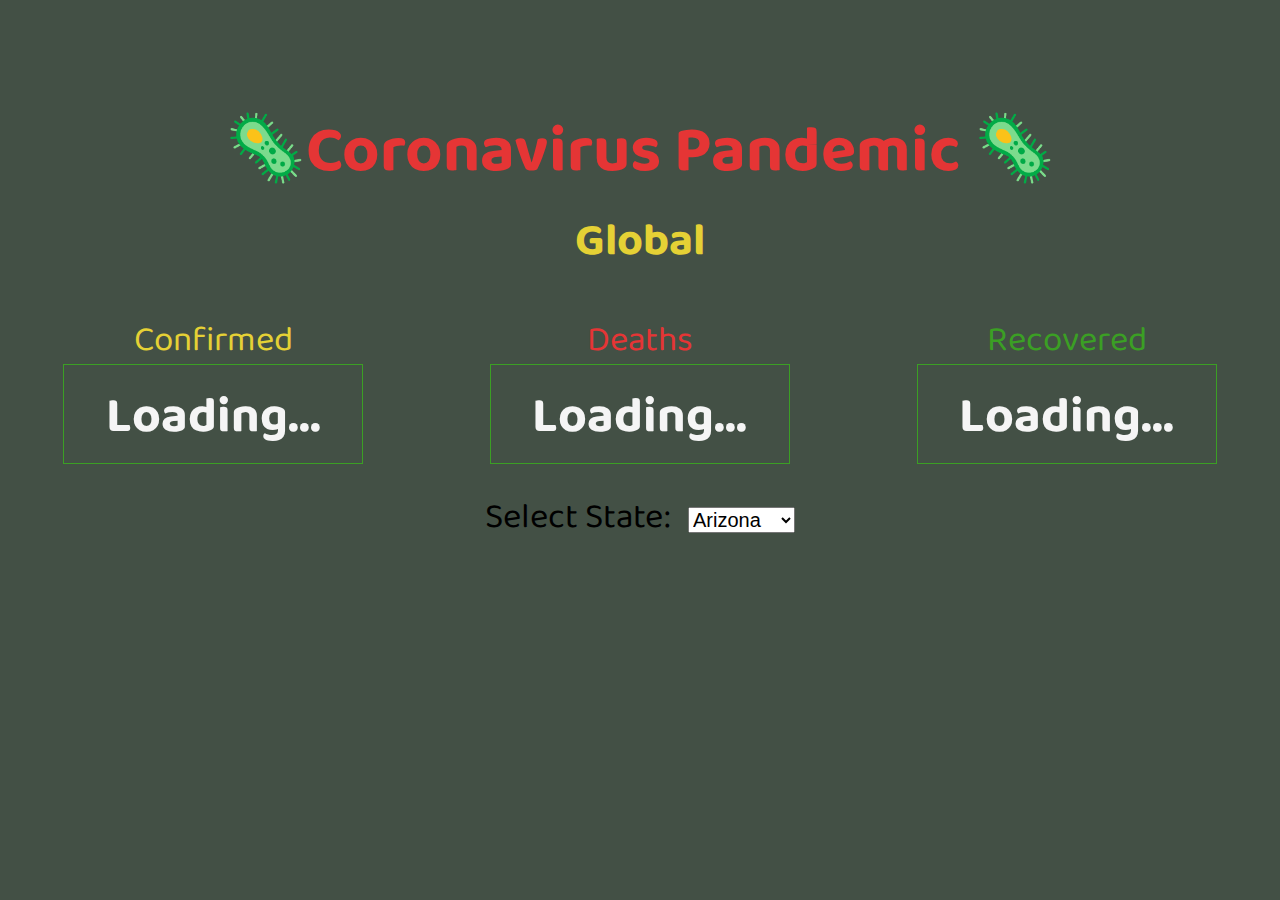
==== final.html @ ad9045a9 "final project added -semi-complete" ====
<!DOCTYPE html>
<html lang="en">
    <head>
        <meta charset="UTF-8" />
        <meta name="viewport" content="width=device-width, initial-scale=1.0" />
        <link rel="stylesheet" href="styles/final.css" />
        <script src="js/final.js" defer></script>
        <title>Coronavirus Dashboard</title>
    </head>
    <body>
        <h1 class="title">
            <span class="germ-icon">🦠</span>Coronavirus Pandemic
            <span class="germ-icon">🦠</span>
        </h1>
        <h2 id="location-text">Global</h2>
        <div class="data-container">
            <div class="container">
                <p class="data-title yellow">Confirmed</p>
                <h3 id="confirmed" class="">Loading...</h3>
            </div>
            <div class="container">
                <p class="data-title red">Deaths</p>
                <h3 id="deaths" class="">Loading...</h3>
            </div>
            <div class="container">
                <p class="data-title green">Recovered</p>
                <h3 id="recovered" class="">Loading...</h3>
            </div>
        </div>
        <div class="sub-content">
            <label id="states-label" for="states">Select State:</label>
            <select name="states" id="location">
                <option value="Arizona">Arizona</option>
                <option value="Alaska">Alaska</option>
                <option value="California">California</option>
            </select>
        </div>
    </body>
</html>
---- styles/final.css ----
@import url("https://fonts.googleapis.com/css?family=Baloo+Chettan+2&display=swap");
.red {
  color: #e53535; }

.green {
  color: #3b9f24; }

.yellow {
  color: #e5d135; }

* {
  padding: 0;
  margin: 0;
  box-sizing: border-box; }

html {
  font-size: 62.5%; }

body {
  font-size: 100%;
  font-family: 'Baloo Chettan 2';
  background-color: #435045; }

.title {
  font-size: 6.5rem;
  width: 100%;
  text-align: center;
  color: #e53535;
  margin-top: 10rem; }

#location-text {
  width: 25%;
  margin: 0 auto;
  text-align: center;
  margin-top: 1rem;
  font-size: 4.5rem;
  color: #e5d135; }

.sub-content {
  width: 100%;
  margin: 2.5rem 0;
  text-align: center; }
  .sub-content #states-label {
    font-size: 3.5rem; }
  .sub-content #location {
    font-size: 2rem;
    margin-left: 1.5rem; }

.data-container {
  margin: 0 auto;
  margin-top: 4rem;
  display: flex;
  flex-direction: row;
  flex-wrap: wrap;
  justify-content: center; }
  .data-container .container {
    margin: 0 auto;
    position: relative;
    color: whitesmoke; }
    .data-container .container .data-title {
      text-align: center;
      font-size: 3.5rem; }
    .data-container .container h3 {
      width: 30rem;
      height: 10rem;
      text-align: center;
      padding-top: 1.2rem;
      font-size: 5rem;
      border: 1px solid #3b9f24; }
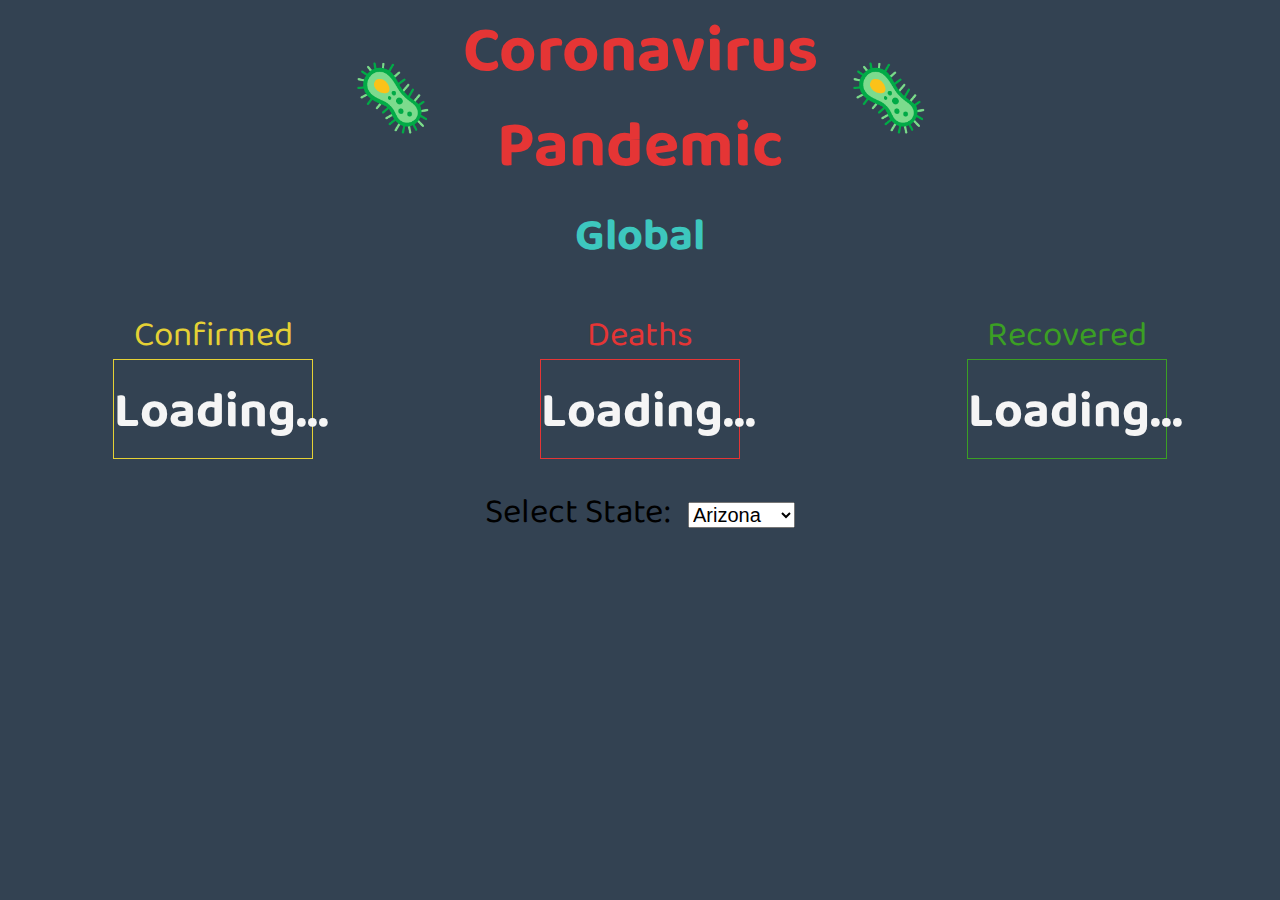
==== commit c58e12c3: "final project minor header improvements" ====
--- a/final.html
+++ b/final.html
@@ -8,10 +8,14 @@
         <title>Coronavirus Dashboard</title>
     </head>
     <body>
-        <h1 class="title">
-            <span class="germ-icon">🦠</span>Coronavirus Pandemic
+        <div class="header">
             <span class="germ-icon">🦠</span>
-        </h1>
+            <h1 class="title">
+                Coronavirus<br />
+                Pandemic
+            </h1>
+            <span class="germ-icon">🦠</span>
+        </div>
         <h2 id="location-text">Global</h2>
         <div class="data-container">
             <div class="container">
--- a/styles/final.css
+++ b/styles/final.css
@@ -19,14 +19,19 @@
 body {
   font-size: 100%;
   font-family: 'Baloo Chettan 2';
-  background-color: #435045; }
+  background-color: #334252; }
 
-.title {
-  font-size: 6.5rem;
-  width: 100%;
-  text-align: center;
-  color: #e53535;
-  margin-top: 10rem; }
+.header {
+  display: flex;
+  justify-content: center; }
+  .header .title {
+    font-size: 6.5rem;
+    color: #e53535;
+    text-align: center; }
+  .header .germ-icon {
+    font-size: 6.5rem;
+    padding-top: 5rem;
+    margin: 0 3rem; }
 
 #location-text {
   width: 25%;
@@ -34,7 +39,7 @@
   text-align: center;
   margin-top: 1rem;
   font-size: 4.5rem;
-  color: #e5d135; }
+  color: #3dc7be; }
 
 .sub-content {
   width: 100%;
@@ -61,9 +66,14 @@
       text-align: center;
       font-size: 3.5rem; }
     .data-container .container h3 {
-      width: 30rem;
+      width: 20rem;
       height: 10rem;
       text-align: center;
       padding-top: 1.2rem;
-      font-size: 5rem;
+      font-size: 5rem; }
+    .data-container .container #recovered {
       border: 1px solid #3b9f24; }
+    .data-container .container #deaths {
+      border: 1px solid #e53535; }
+    .data-container .container #confirmed {
+      border: 1px solid #e5d135; }
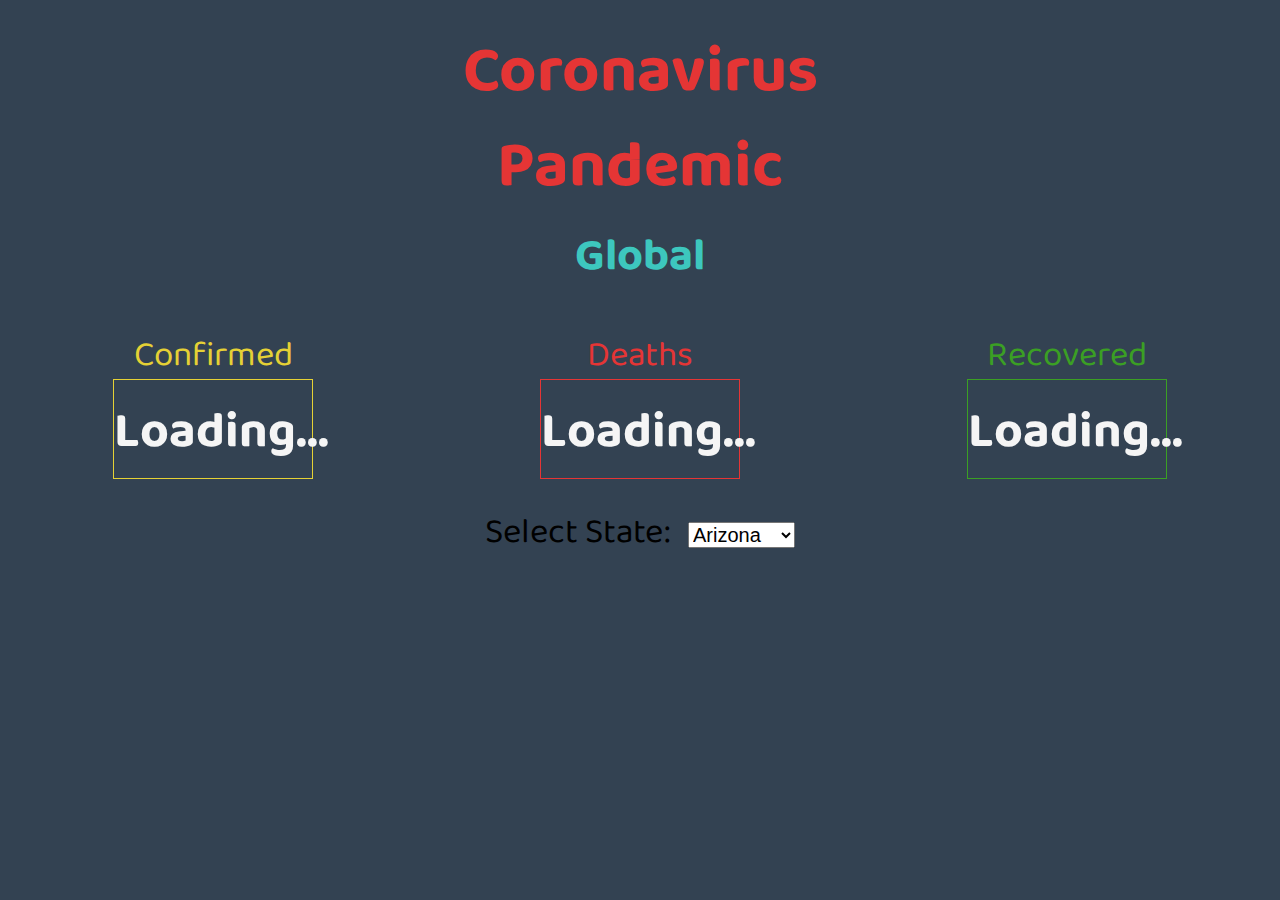
==== commit f7b890ee: "final project minor responsive improvements" ====
--- a/final.html
+++ b/final.html
@@ -9,12 +9,10 @@
     </head>
     <body>
         <div class="header">
-            <span class="germ-icon">🦠</span>
             <h1 class="title">
                 Coronavirus<br />
                 Pandemic
             </h1>
-            <span class="germ-icon">🦠</span>
         </div>
         <h2 id="location-text">Global</h2>
         <div class="data-container">
--- a/styles/final.css
+++ b/styles/final.css
@@ -23,7 +23,9 @@
 
 .header {
   display: flex;
-  justify-content: center; }
+  justify-content: center;
+  margin-top: 2rem;
+  width: 100%; }
   .header .title {
     font-size: 6.5rem;
     color: #e53535;
@@ -32,6 +34,10 @@
     font-size: 6.5rem;
     padding-top: 5rem;
     margin: 0 3rem; }
+
+@media screen and (max-width: 540px) {
+  .title {
+    font-size: 3.5rem; } }
 
 #location-text {
   width: 25%;
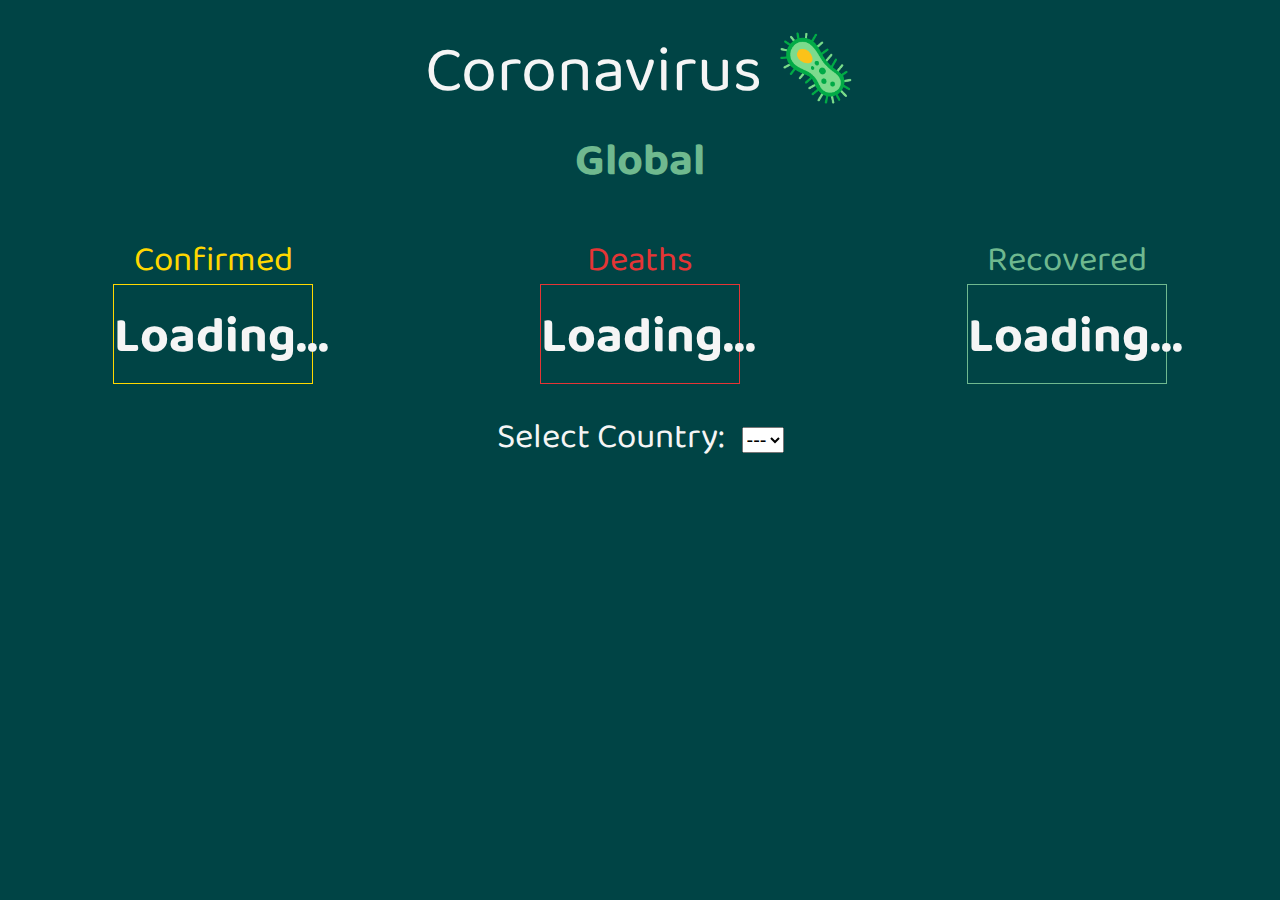
==== commit d5d27aae: "final project minor countries complete" ====
--- a/final.html
+++ b/final.html
@@ -9,12 +9,10 @@
     </head>
     <body>
         <div class="header">
-            <h1 class="title">
-                Coronavirus<br />
-                Pandemic
-            </h1>
+            <h1 class="title">Coronavirus 🦠</h1>
+            <h2 id="location-text">Global</h2>
         </div>
-        <h2 id="location-text">Global</h2>
+
         <div class="data-container">
             <div class="container">
                 <p class="data-title yellow">Confirmed</p>
@@ -30,11 +28,9 @@
             </div>
         </div>
         <div class="sub-content">
-            <label id="states-label" for="states">Select State:</label>
+            <label id="states-label" for="states">Select Country:</label>
             <select name="states" id="location">
-                <option value="Arizona">Arizona</option>
-                <option value="Alaska">Alaska</option>
-                <option value="California">California</option>
+                <option value="-1">---</option>
             </select>
         </div>
     </body>
--- a/styles/final.css
+++ b/styles/final.css
@@ -3,10 +3,10 @@
   color: #e53535; }
 
 .green {
-  color: #3b9f24; }
+  color: #6fb98f; }
 
 .yellow {
-  color: #e5d135; }
+  color: #ffd800; }
 
 * {
   padding: 0;
@@ -19,25 +19,20 @@
 body {
   font-size: 100%;
   font-family: 'Baloo Chettan 2';
-  background-color: #334252; }
+  background-color: #004445; }
 
 .header {
-  display: flex;
-  justify-content: center;
   margin-top: 2rem;
   width: 100%; }
   .header .title {
+    font-weight: 300;
     font-size: 6.5rem;
-    color: #e53535;
+    color: whitesmoke;
     text-align: center; }
   .header .germ-icon {
     font-size: 6.5rem;
     padding-top: 5rem;
     margin: 0 3rem; }
-
-@media screen and (max-width: 540px) {
-  .title {
-    font-size: 3.5rem; } }
 
 #location-text {
   width: 25%;
@@ -45,14 +40,15 @@
   text-align: center;
   margin-top: 1rem;
   font-size: 4.5rem;
-  color: #3dc7be; }
+  color: #6fb98f; }
 
 .sub-content {
   width: 100%;
   margin: 2.5rem 0;
   text-align: center; }
   .sub-content #states-label {
-    font-size: 3.5rem; }
+    font-size: 3.5rem;
+    color: whitesmoke; }
   .sub-content #location {
     font-size: 2rem;
     margin-left: 1.5rem; }
@@ -78,8 +74,8 @@
       padding-top: 1.2rem;
       font-size: 5rem; }
     .data-container .container #recovered {
-      border: 1px solid #3b9f24; }
+      border: 1px solid #6fb98f; }
     .data-container .container #deaths {
       border: 1px solid #e53535; }
     .data-container .container #confirmed {
-      border: 1px solid #e5d135; }
+      border: 1px solid #ffd800; }
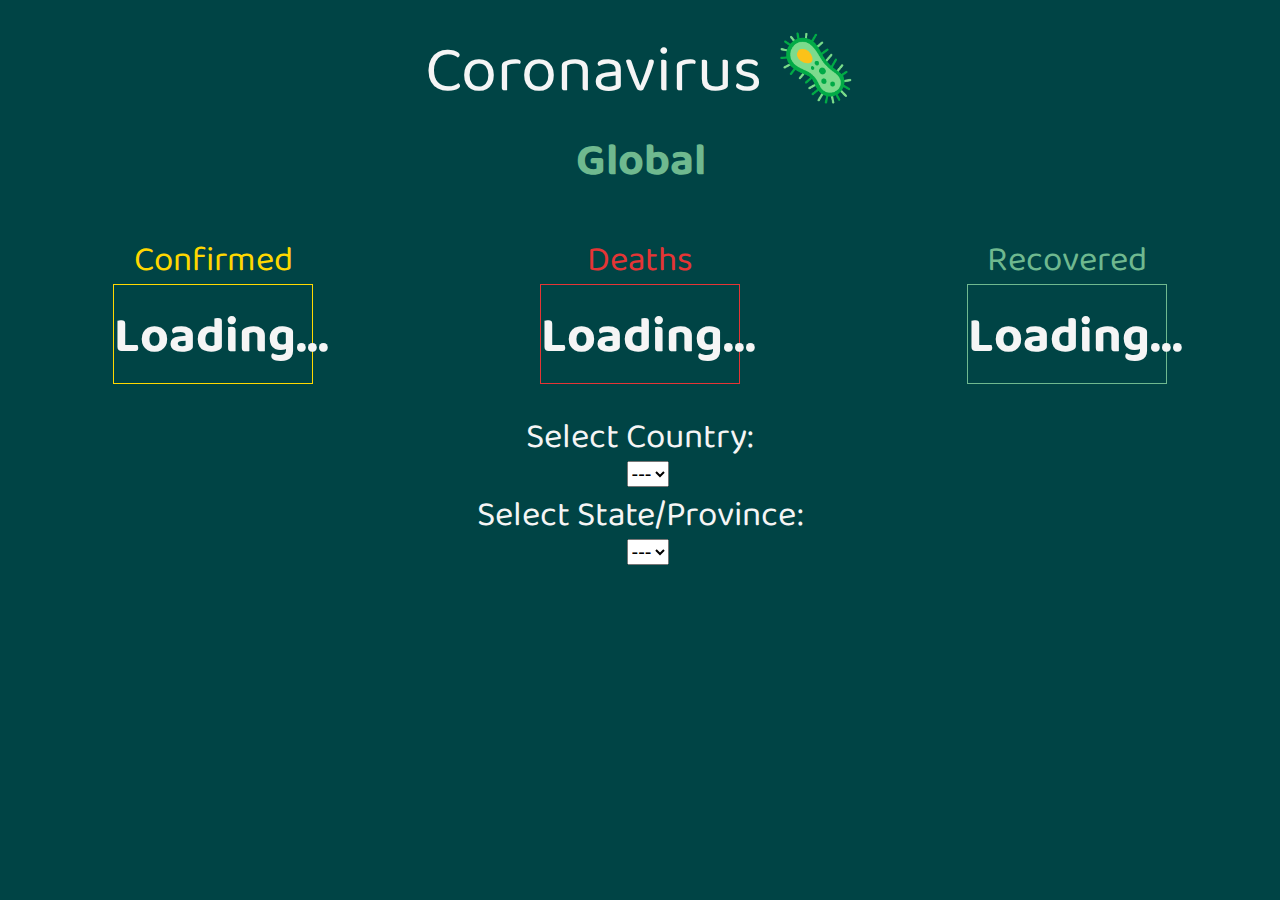
==== commit 1d71f011: "final project completed" ====
--- a/final.html
+++ b/final.html
@@ -10,7 +10,10 @@
     <body>
         <div class="header">
             <h1 class="title">Coronavirus 🦠</h1>
-            <h2 id="location-text">Global</h2>
+            <div class="location-text-container">
+                <h2 class="state-text"></h2>
+                <h2 class="country-text">Global</h2>
+            </div>
         </div>
 
         <div class="data-container">
@@ -28,8 +31,12 @@
             </div>
         </div>
         <div class="sub-content">
-            <label id="states-label" for="states">Select Country:</label>
-            <select name="states" id="location">
+            <label id="countries-label" for="countries">Select Country:</label>
+            <select name="countries" id="country-location">
+                <option value="-1">---</option>
+            </select>
+            <label for="states" id="states-label">Select State/Province:</label>
+            <select name="states" id="state-location">
                 <option value="-1">---</option>
             </select>
         </div>
--- a/styles/final.css
+++ b/styles/final.css
@@ -33,23 +33,37 @@
     font-size: 6.5rem;
     padding-top: 5rem;
     margin: 0 3rem; }
-
-#location-text {
-  width: 25%;
-  margin: 0 auto;
-  text-align: center;
-  margin-top: 1rem;
-  font-size: 4.5rem;
-  color: #6fb98f; }
+  .header .location-text-container {
+    width: 100vw;
+    text-align: center; }
+  .header .state-text {
+    width: fit-content;
+    margin: 0 auto;
+    text-align: center;
+    margin-top: 1rem;
+    font-size: 4.5rem;
+    color: #6fb98f;
+    display: inline-block; }
+  .header .country-text {
+    width: fit-content;
+    margin: 0 auto;
+    text-align: center;
+    margin-top: 1rem;
+    font-size: 4.5rem;
+    color: #6fb98f;
+    display: inline-block; }
 
 .sub-content {
   width: 100%;
   margin: 2.5rem 0;
   text-align: center; }
+  .sub-content #countries-label,
   .sub-content #states-label {
+    display: block;
     font-size: 3.5rem;
     color: whitesmoke; }
-  .sub-content #location {
+  .sub-content #country-location,
+  .sub-content #state-location {
     font-size: 2rem;
     margin-left: 1.5rem; }
 
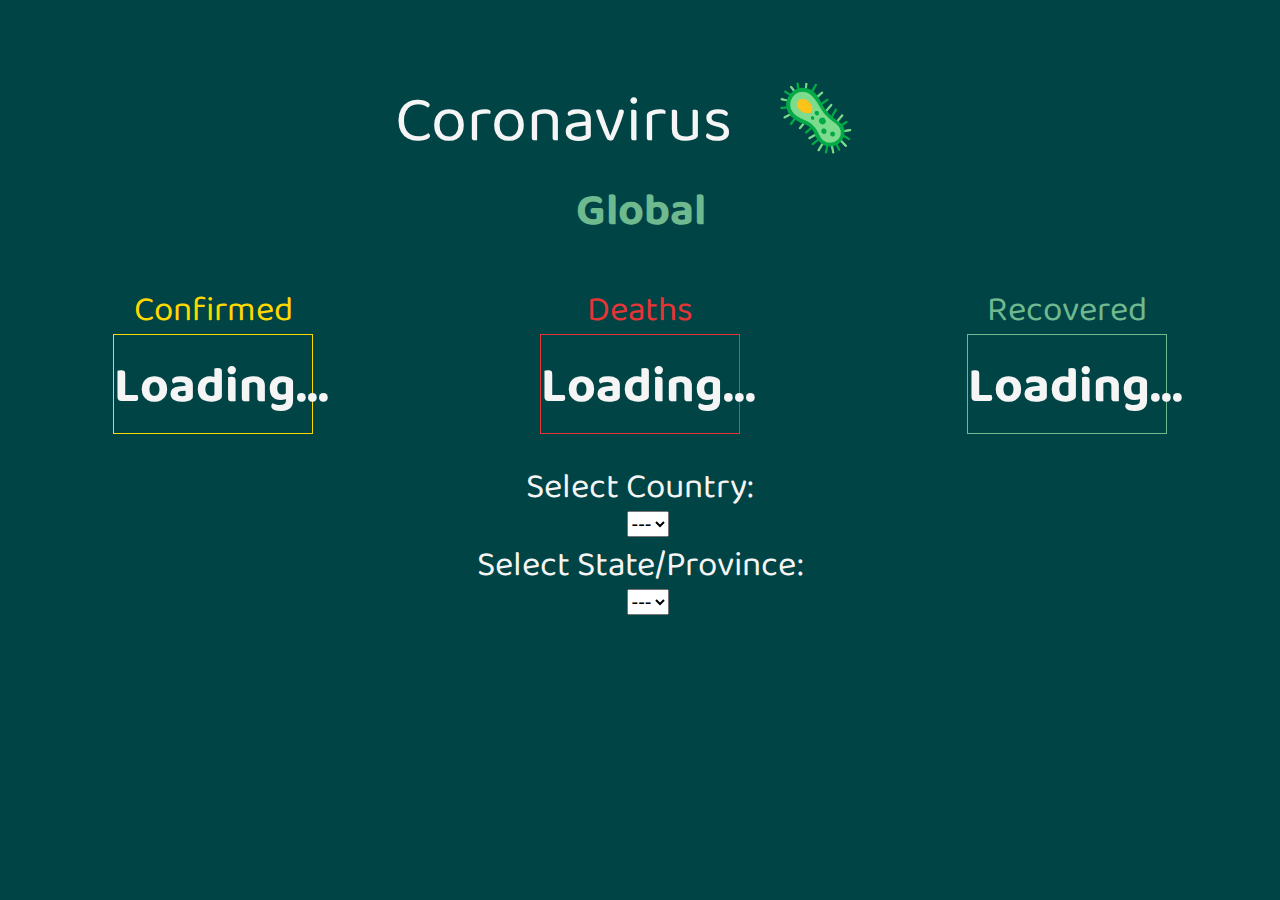
==== commit 5f327d89: "updated functions to work with recent third-party API changes - code complete" ====
--- a/final.html
+++ b/final.html
@@ -9,7 +9,7 @@
     </head>
     <body>
         <div class="header">
-            <h1 class="title">Coronavirus 🦠</h1>
+            <h1 class="title">Coronavirus <span class="germ-icon">🦠</span></h1>
             <div class="location-text-container">
                 <h2 class="state-text"></h2>
                 <h2 class="country-text">Global</h2>
--- a/styles/final.css
+++ b/styles/final.css
@@ -32,7 +32,15 @@
   .header .germ-icon {
     font-size: 6.5rem;
     padding-top: 5rem;
-    margin: 0 3rem; }
+    margin: 0 3rem;
+    width: fit-content;
+    display: inline-block;
+    transform-origin: 50% 66%;
+    animation: rotate360 4s linear infinite; }
+
+@keyframes rotate360 {
+  100% {
+    transform: rotate(360deg); } }
   .header .location-text-container {
     width: 100vw;
     text-align: center; }
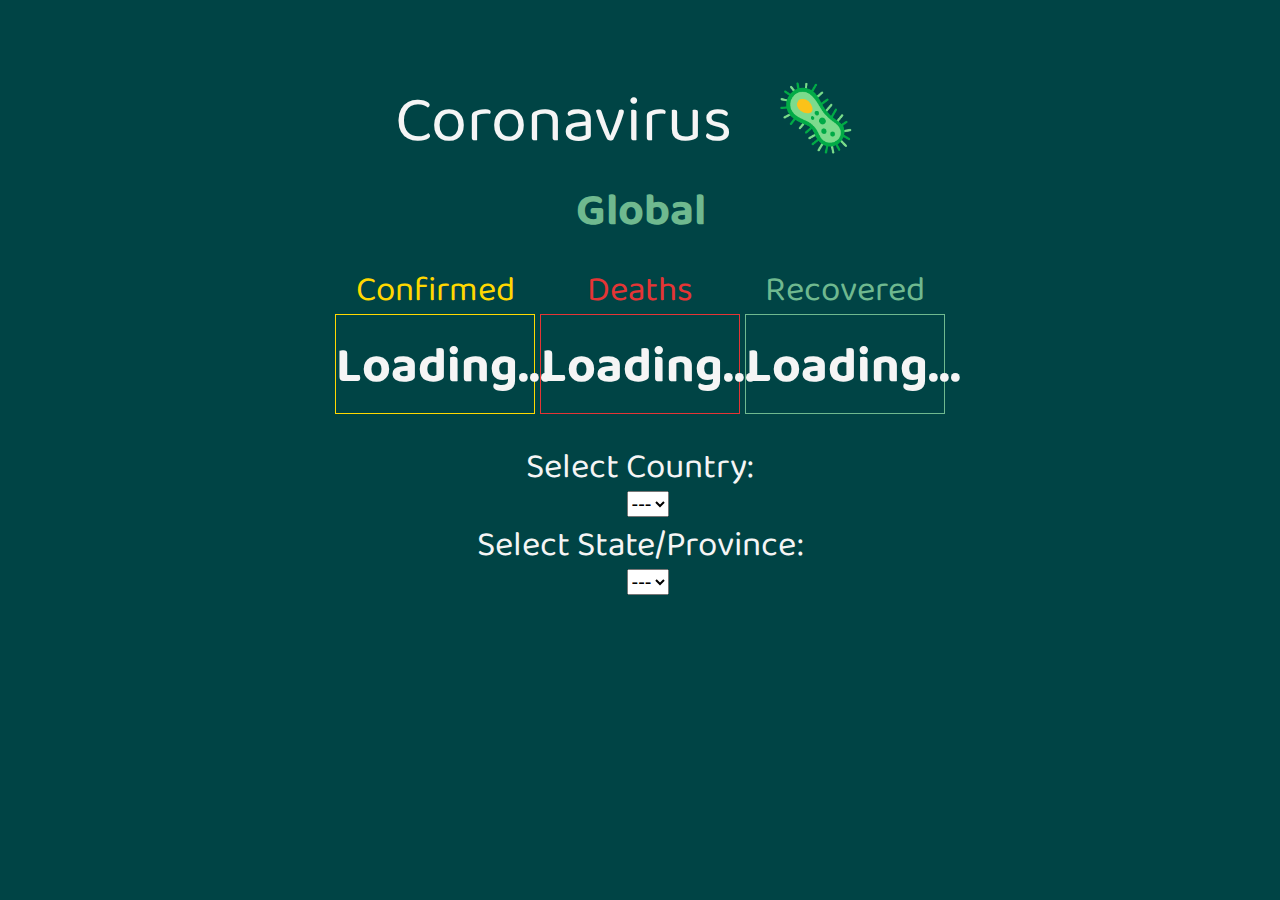
==== commit 224478a9: "improved ui" ====
--- a/final.html
+++ b/final.html
@@ -8,26 +8,30 @@
         <title>Coronavirus Dashboard</title>
     </head>
     <body>
-        <div class="header">
-            <h1 class="title">Coronavirus <span class="germ-icon">🦠</span></h1>
-            <div class="location-text-container">
-                <h2 class="state-text"></h2>
-                <h2 class="country-text">Global</h2>
+        <div class="main-container">
+            <div class="header">
+                <h1 class="title">
+                    Coronavirus <span class="germ-icon">🦠</span>
+                </h1>
+                <div class="location-text-container">
+                    <h2 class="state-text"></h2>
+                    <h2 class="country-text">Global</h2>
+                </div>
             </div>
-        </div>
 
-        <div class="data-container">
-            <div class="container">
-                <p class="data-title yellow">Confirmed</p>
-                <h3 id="confirmed" class="">Loading...</h3>
-            </div>
-            <div class="container">
-                <p class="data-title red">Deaths</p>
-                <h3 id="deaths" class="">Loading...</h3>
-            </div>
-            <div class="container">
-                <p class="data-title green">Recovered</p>
-                <h3 id="recovered" class="">Loading...</h3>
+            <div class="data-container">
+                <div class="container">
+                    <p class="data-title yellow">Confirmed</p>
+                    <h3 id="confirmed" class="">Loading...</h3>
+                </div>
+                <div class="container">
+                    <p class="data-title red">Deaths</p>
+                    <h3 id="deaths" class="">Loading...</h3>
+                </div>
+                <div class="container">
+                    <p class="data-title green">Recovered</p>
+                    <h3 id="recovered" class="">Loading...</h3>
+                </div>
             </div>
         </div>
         <div class="sub-content">
--- a/styles/final.css
+++ b/styles/final.css
@@ -21,6 +21,10 @@
   font-family: 'Baloo Chettan 2';
   background-color: #004445; }
 
+.main-container {
+  display: flex;
+  flex-direction: column; }
+
 .header {
   margin-top: 2rem;
   width: 100%; }
@@ -36,7 +40,7 @@
     width: fit-content;
     display: inline-block;
     transform-origin: 50% 66%;
-    animation: rotate360 4s linear infinite; }
+    animation: rotate360 20s linear infinite; }
 
 @keyframes rotate360 {
   100% {
@@ -77,7 +81,7 @@
 
 .data-container {
   margin: 0 auto;
-  margin-top: 4rem;
+  margin-top: 2rem;
   display: flex;
   flex-direction: row;
   flex-wrap: wrap;
@@ -98,6 +102,7 @@
     .data-container .container #recovered {
       border: 1px solid #6fb98f; }
     .data-container .container #deaths {
-      border: 1px solid #e53535; }
+      border: 1px solid #e53535;
+      margin: 0 0.5rem; }
     .data-container .container #confirmed {
       border: 1px solid #ffd800; }
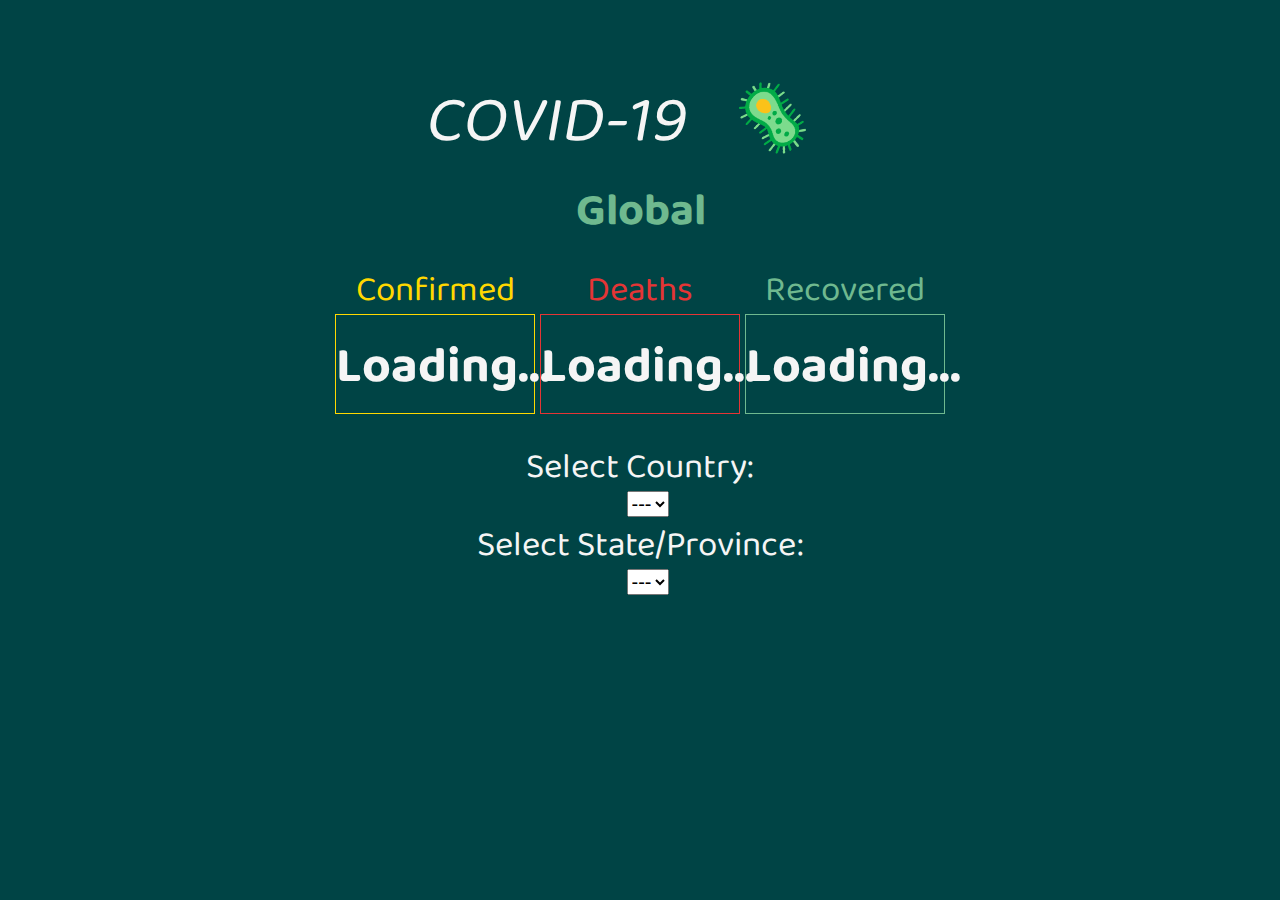
==== commit 681992c1: "Final completed" ====
--- a/final.html
+++ b/final.html
@@ -11,7 +11,7 @@
         <div class="main-container">
             <div class="header">
                 <h1 class="title">
-                    Coronavirus <span class="germ-icon">🦠</span>
+                    COVID-19 <span class="germ-icon">🦠</span>
                 </h1>
                 <div class="location-text-container">
                     <h2 class="state-text"></h2>
--- a/styles/final.css
+++ b/styles/final.css
@@ -32,7 +32,8 @@
     font-weight: 300;
     font-size: 6.5rem;
     color: whitesmoke;
-    text-align: center; }
+    text-align: center;
+    transform: skewX(-10deg); }
   .header .germ-icon {
     font-size: 6.5rem;
     padding-top: 5rem;
@@ -89,6 +90,7 @@
   .data-container .container {
     margin: 0 auto;
     position: relative;
+    transition: font-size 2s;
     color: whitesmoke; }
     .data-container .container .data-title {
       text-align: center;
@@ -98,7 +100,10 @@
       height: 10rem;
       text-align: center;
       padding-top: 1.2rem;
-      font-size: 5rem; }
+      font-size: 5rem;
+      transition: font-size 1.5 s; }
+      .data-container .container h3:hover {
+        font-size: 5.5rem; }
     .data-container .container #recovered {
       border: 1px solid #6fb98f; }
     .data-container .container #deaths {
